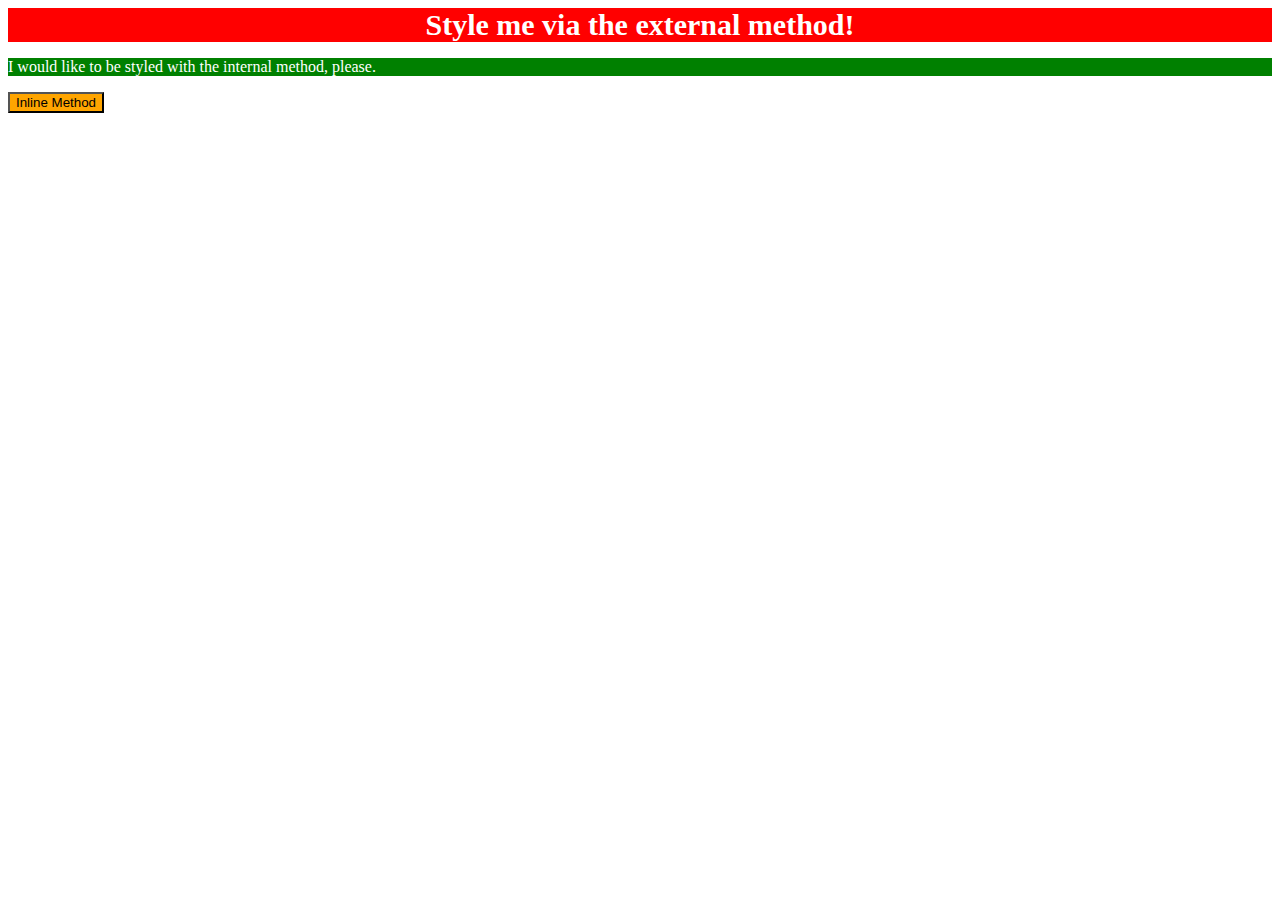
==== foundations/intro-to-css/01-css-methods/index.html @ 7a622aa9 "Add style.css and basic style" ====
<!DOCTYPE html>
<html lang="en">
  <head>
    <meta charset="UTF-8">
    <meta http-equiv="X-UA-Compatible" content="IE=edge">
    <meta name="viewport" content="width=device-width, initial-scale=1.0">
    <link rel="stylesheet" href="styles.css">
    <title>Methods for Adding CSS</title>
    <style>
			p {
				background-color: green;
				color: white;
			}
		</style>
  </head>
  <body>
    <div>Style me via the external method!</div>
    <p>I would like to be styled with the internal method, please.</p>
    <button style="background-color:orange">Inline Method</button>
  </body>
</html>
---- foundations/intro-to-css/01-css-methods/styles.css ----
div {
	text-align: center;
	color: white;
	background-color: red;
	font-size:30px;
	font-weight:800;
}
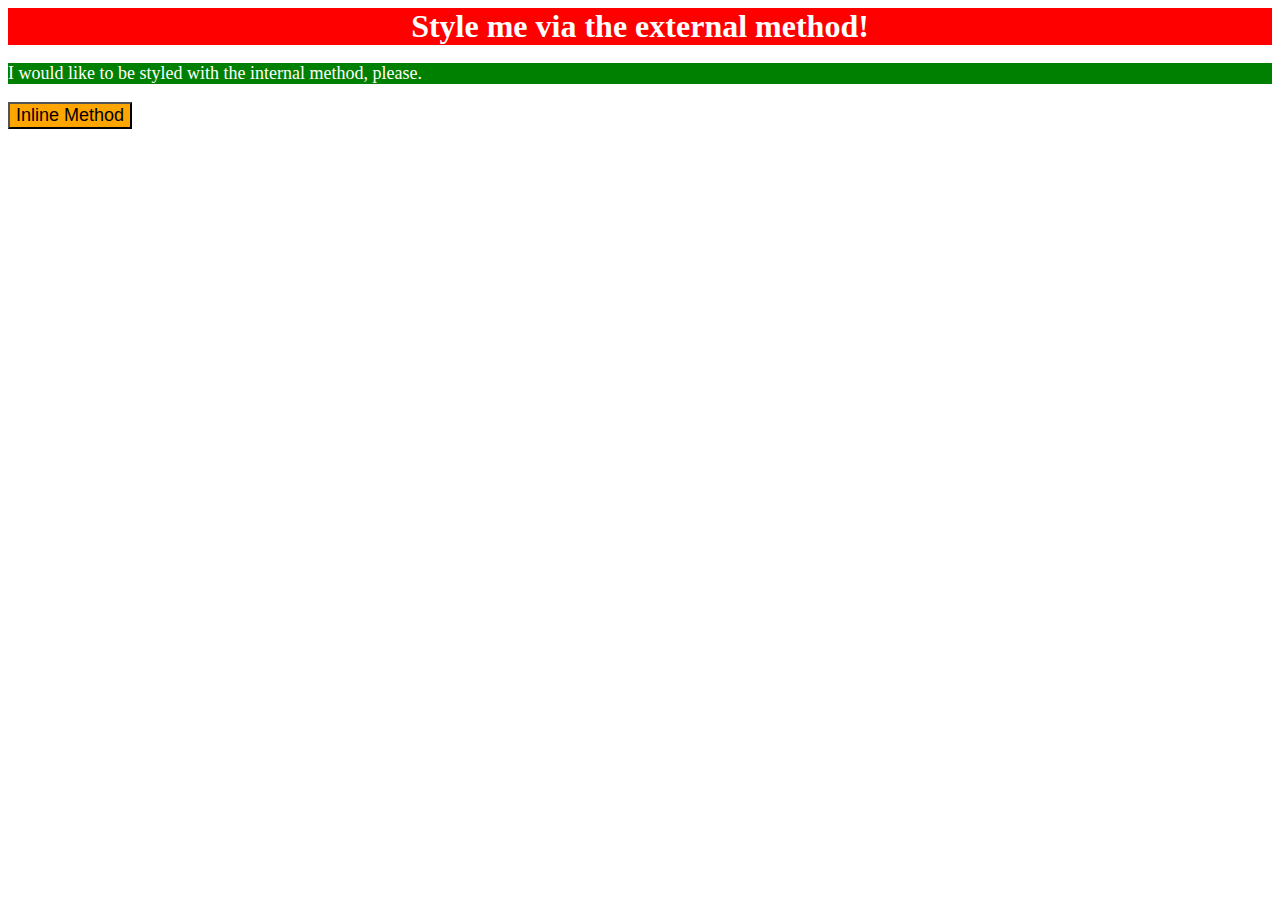
==== commit 3230f3ab: "Fixed text size of p and button elements" ====
--- a/foundations/intro-to-css/01-css-methods/index.html
+++ b/foundations/intro-to-css/01-css-methods/index.html
@@ -10,12 +10,13 @@
 			p {
 				background-color: green;
 				color: white;
+				font-size:18px;
 			}
 		</style>
   </head>
   <body>
     <div>Style me via the external method!</div>
     <p>I would like to be styled with the internal method, please.</p>
-    <button style="background-color:orange">Inline Method</button>
+    <button style="background-color:orange; font-size:18px">Inline Method</button>
   </body>
 </html>
--- a/foundations/intro-to-css/01-css-methods/styles.css
+++ b/foundations/intro-to-css/01-css-methods/styles.css
@@ -2,6 +2,6 @@
 	text-align: center;
 	color: white;
 	background-color: red;
-	font-size:30px;
+	font-size:32px;
 	font-weight:800;
 }
